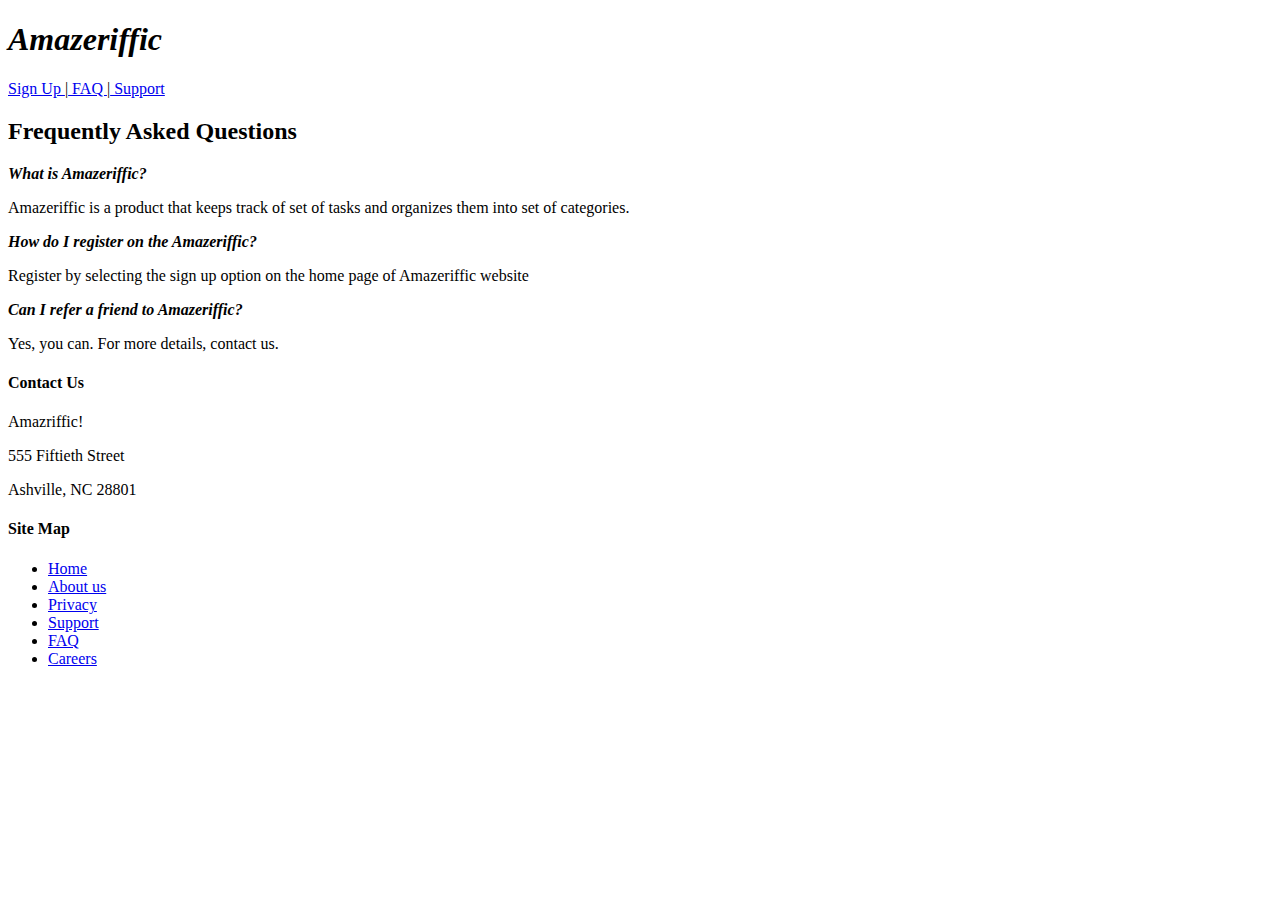
==== Chapter2/Amazeriffic/faq.html @ 3a760ce4 "committing faq & signup pages" ====
<!DOCTYPE html>
<html lang="en">

<head>
    <title>Amazeriffic</title>
</head>

<body>
    <header>
        <h1>
				<em>Amazeriffic</em>
			</h1>
        <nav>
            <a href="signup.html">Sign Up </a>|<a href="faq.html"> FAQ </a>|<a href="#"> Support </a>
        </nav>
    </header>
    <main>
        <div class="main_section">
            <h2>Frequently Asked Questions</h2>
            <!--<ol>
					<li><a href="Q1">What is Amazeriffic?</a></li>
		         	<li>How do I register on the Amazeriffic?</li>
		         	<li>Can I refer a friend to Amazeriffic?</li>
				</ol>-->
            <p>
                <strong>
						<em>What is Amazeriffic?</em>
					</strong>
            </p>
            <p>Amazeriffic is a product that keeps track of set of tasks and organizes them into set of categories.</p>
            <p>
                <strong>
		        		<em>How do I register on the Amazeriffic?</em>
		        	</strong>
            </p>
            <p>Register by selecting the sign up option on the home page of Amazeriffic website</p>
            <p>
                <strong>
		        		<em>Can I refer a friend to Amazeriffic?</em>
		        	</strong>
            </p>
            <p>Yes, you can. For more details, contact us.</p>
        </div>

    </main>
    <footer>
        <div class="Contact us">
            <h4>Contact Us</h4>
            <p>Amazriffic!</p>
            <p>555 Fiftieth Street</p>
            <p>Ashville, NC 28801</p>

        </div>
        <div class="Site Map">
            <h4>Site Map</h4>
            <ul>
                <li><a href="index.html">Home</a>
                </li>
                <li><a href="#">About us</a>
                </li>
                <li><a href="#">Privacy</a>
                </li>
                <li><a href="#">Support</a>
                </li>
                <li><a href="faq.html">FAQ</a>
                </li>
                <li><a href="#">Careers</a>
                </li>
            </ul>
        </div>
    </footer>
</body>

</html>
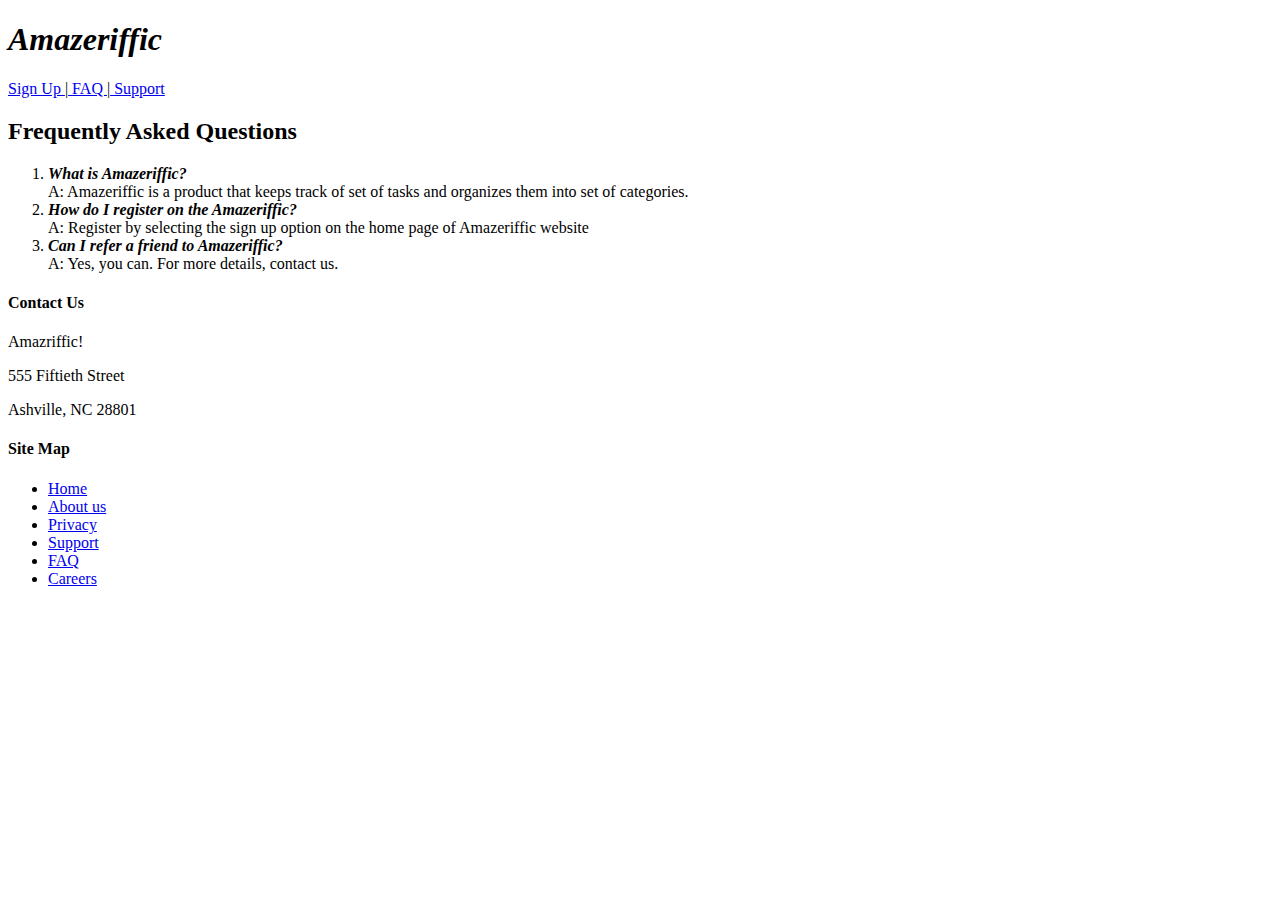
==== commit 470b1c52: "committing changes in faq page" ====
--- a/Chapter2/Amazeriffic/faq.html
+++ b/Chapter2/Amazeriffic/faq.html
@@ -17,12 +17,12 @@
     <main>
         <div class="main_section">
             <h2>Frequently Asked Questions</h2>
-            <!--<ol>
-					<li><a href="Q1">What is Amazeriffic?</a></li>
-		         	<li>How do I register on the Amazeriffic?</li>
-		         	<li>Can I refer a friend to Amazeriffic?</li>
-				</ol>-->
-            <p>
+            	<ol>
+					<li><strong><em>What is Amazeriffic?</em></strong><br>A: Amazeriffic is a product that keeps track of set of tasks and organizes them into set of categories.</li>
+		         	<li><strong><em>How do I register on the Amazeriffic?</em></strong><br>A: Register by selecting the sign up option on the home page of Amazeriffic website</li>
+		         	<li><strong><em>Can I refer a friend to Amazeriffic?</em></strong><br>A: Yes, you can. For more details, contact us.</li>
+				</ol>
+            <!--<p>
                 <strong>
 						<em>What is Amazeriffic?</em>
 					</strong>
@@ -39,7 +39,7 @@
 		        		<em>Can I refer a friend to Amazeriffic?</em>
 		        	</strong>
             </p>
-            <p>Yes, you can. For more details, contact us.</p>
+            <p>Yes, you can. For more details, contact us.</p>-->
         </div>
 
     </main>
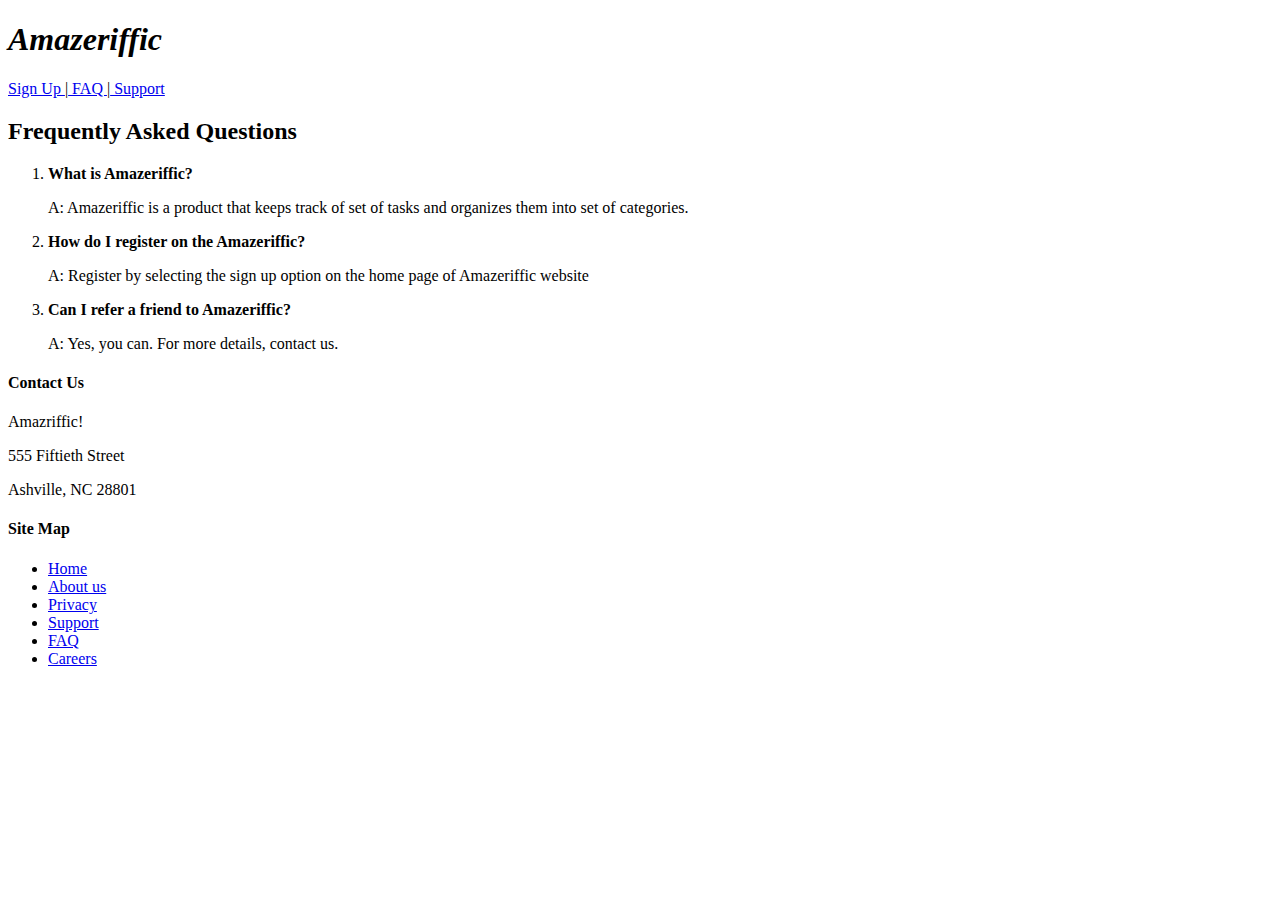
==== commit 63fe4ead: "committing changes after code review" ====
--- a/Chapter2/Amazeriffic/faq.html
+++ b/Chapter2/Amazeriffic/faq.html
@@ -15,33 +15,18 @@
         </nav>
     </header>
     <main>
-        <div class="main_section">
-            <h2>Frequently Asked Questions</h2>
-            	<ol>
-					<li><strong><em>What is Amazeriffic?</em></strong><br>A: Amazeriffic is a product that keeps track of set of tasks and organizes them into set of categories.</li>
-		         	<li><strong><em>How do I register on the Amazeriffic?</em></strong><br>A: Register by selecting the sign up option on the home page of Amazeriffic website</li>
-		         	<li><strong><em>Can I refer a friend to Amazeriffic?</em></strong><br>A: Yes, you can. For more details, contact us.</li>
-				</ol>
-            <!--<p>
-                <strong>
-						<em>What is Amazeriffic?</em>
-					</strong>
-            </p>
-            <p>Amazeriffic is a product that keeps track of set of tasks and organizes them into set of categories.</p>
-            <p>
-                <strong>
-		        		<em>How do I register on the Amazeriffic?</em>
-		        	</strong>
-            </p>
-            <p>Register by selecting the sign up option on the home page of Amazeriffic website</p>
-            <p>
-                <strong>
-		        		<em>Can I refer a friend to Amazeriffic?</em>
-		        	</strong>
-            </p>
-            <p>Yes, you can. For more details, contact us.</p>-->
-        </div>
-
+        <h2>Frequently Asked Questions</h2>
+        <ol>
+            <li><strong>What is Amazeriffic?</strong>
+                <p>A: Amazeriffic is a product that keeps track of set of tasks and organizes them into set of categories.</p>
+            </li>
+            <li><strong>How do I register on the Amazeriffic?</strong>
+                <p>A: Register by selecting the sign up option on the home page of Amazeriffic website</p>
+            </li>
+            <li><strong>Can I refer a friend to Amazeriffic?</strong>
+                <p>A: Yes, you can. For more details, contact us.</p>
+            </li>
+        </ol>
     </main>
     <footer>
         <div class="Contact us">
